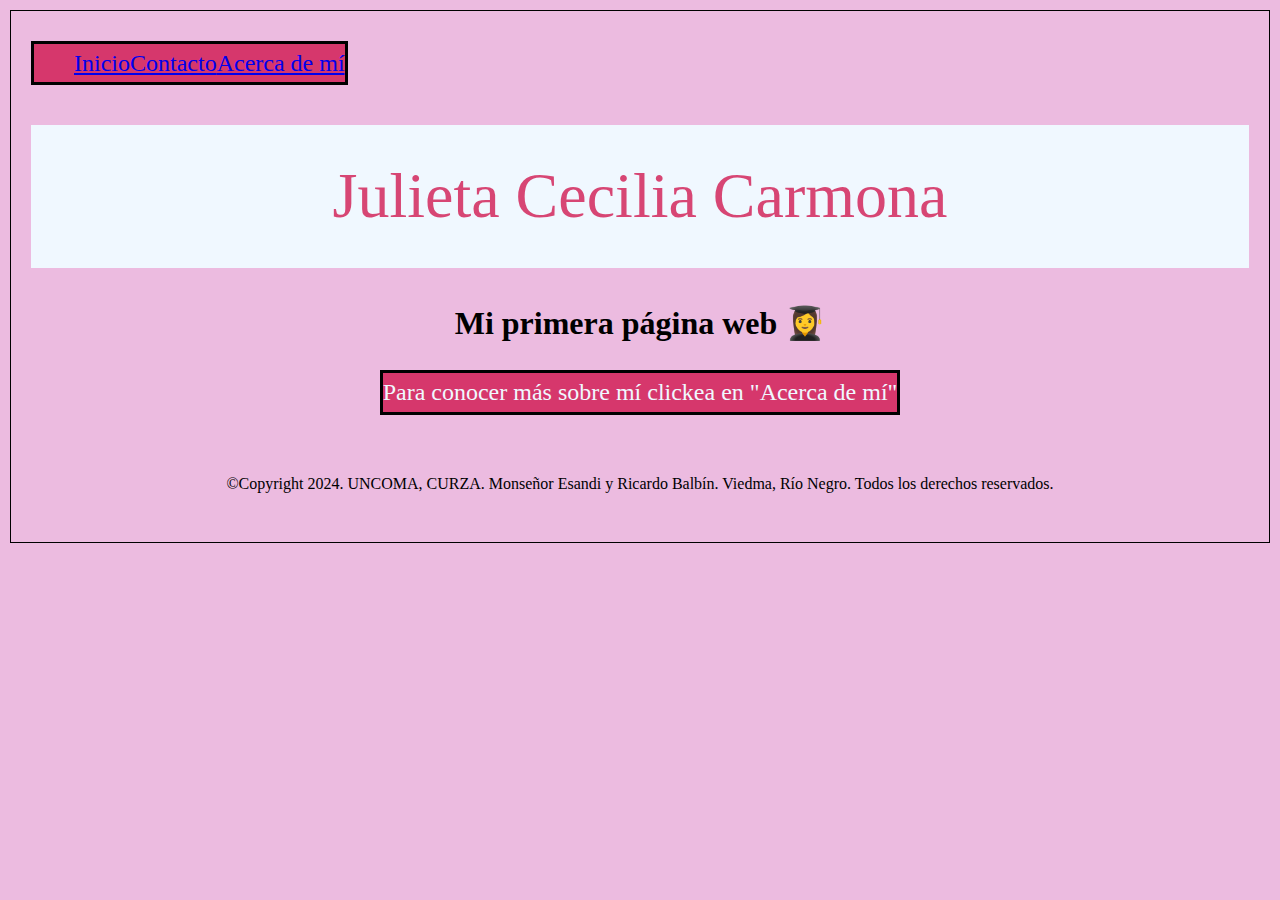
==== index.html @ 91a34b41 "Padding" ====
<!doctype html>
<html lang="es">
  <header> 
    <link rel="stylesheet" href="formato.css">
    <meta charset="utf-8" />
    <meta name="viewport" content="width=device-width" />
      
    <title>Mi primera página web personal </title>
    <link
      href="https://fonts.googleapis.com/css?family=Open+Sans+Condensed:300|Sonsie+One"
      rel="stylesheet" />
    <link rel="stylesheet" href="style.css" />
  
    <ul>
      <li><a href="index.html">Inicio</a></li>
      <li><a href="contacto.html">Contacto</a></li> 
      <li><a href="acercademi.html">Acerca de mí</a></li>
    </ul>
  </header>
 
  <body> 

    <header>
        <div class="div1">
      Julieta Cecilia Carmona
        </div>
    </header>
    <article>
        <h1>Mi primera página web 👩‍🎓</h1>
        <p>
        <p>
        <div class="div2">
            Para conocer más sobre mí clickea en "Acerca de mí"
        </div>
    </article>
    <footer>
      <p>©Copyright 2024. UNCOMA, CURZA. Monseñor Esandi y Ricardo Balbín. Viedma, Río Negro. Todos los derechos reservados.</p>
    </footer>
  </body>
</html>
---- formato.css ----
body {
    text-align: justify;
    padding: 20px;
    background-color: rgb(236, 187, 224);
    color: rgb(100, 38, 76);
    border: 1px solid rgb(0, 0, 0);
    line-height: 1.6;
    margin: 10px;
  }

  p {
    color: black;
    font-size: 1em;
}
ul {
    list-style-type: none;
    display: inline-flex;
    width: max-content;
    background-color: rgba(207, 10, 69, 0.747);
    margin: 10px auto;
    padding: 2px auto;
    border: solid rgb(0, 0, 0);
    text-align: center;
    font-size: 1.5em;
    color: aliceblue;
  }

.div1 {
  width: auto;
  background-color: aliceblue;
  text-align: center;
  color: rgba(207, 10, 69, 0.747);
  font-size: 4em;
  margin: 30px 0;
  padding: 20px;
}

h1 {
    text-align: center;
    font-size: 2em;
    color: rgb(0, 0, 0);
  }

.div2 {
    width: fit-content;
    background-color: rgba(207, 10, 69, 0.747);
    margin: 10px auto;
    padding: 2px auto;
    border: solid rgb(0, 0, 0);
    text-align: center;
    font-size: 1.5em;
    color: aliceblue;
    nav {
  font-size: 1em;
  text-align: center;
  }
}
.div2 + p {
  font-size: 1.5em;
  text-align: left;
}

h2 {
  width: auto;
  background-color: aliceblue;
  text-align: center;
  color: rgba(207, 10, 69, 0.747);
  font-size: 4em;
  margin: 0px 0;
  padding: 10px;
}

img {
  display: block;
  margin: 20px auto;
}

h3 {
  font-size: 2em;
  color:black;
  text-align: center;
  width: 75%;
  background-color: rgba(207, 10, 69, 0.747);
  margin: 10px auto;
  padding: 1px 10px;
  height: auto;
  box-shadow: 0 0 4px 1px rgb(238, 238, 238);
}

h3 + p {
  color: black;
  font-size: 1em;
  width: 75%;
  background-color: aliceblue;
  border: 2px solid rgba(207, 10, 69, 0.747);
  padding: 10px;
  margin: 10px auto;
  margin-top: 10px;
}
  
footer {
    text-align: center;
    margin-top: 30px;
    padding: 10px;
    margin-bottom: 0%;
}
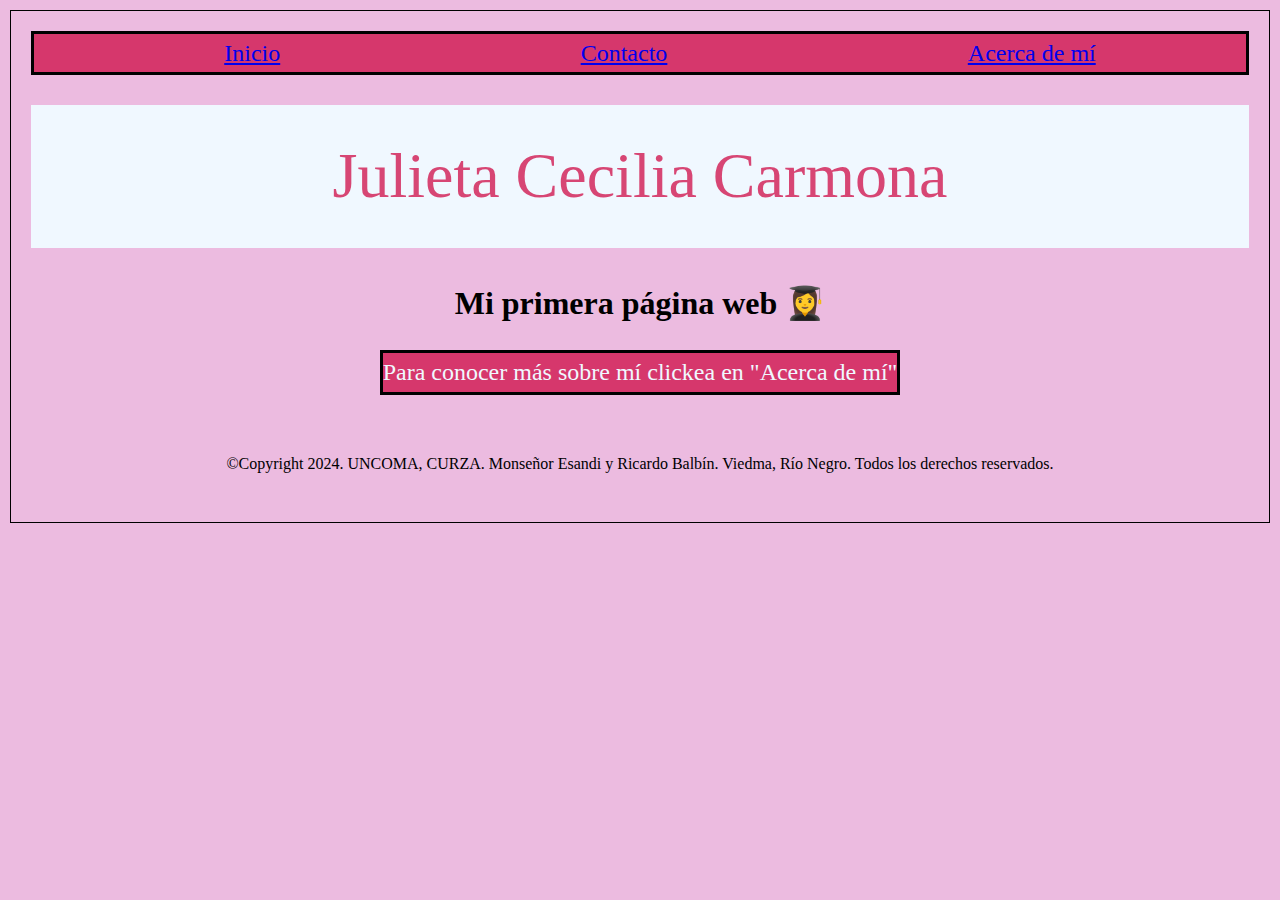
==== commit 465d8450: "Contacto" ====
--- a/index.html
+++ b/index.html
@@ -1,6 +1,6 @@
 <!doctype html>
 <html lang="es">
-  <header> 
+  <head> 
     <link rel="stylesheet" href="formato.css">
     <meta charset="utf-8" />
     <meta name="viewport" content="width=device-width" />
@@ -16,7 +16,7 @@
       <li><a href="contacto.html">Contacto</a></li> 
       <li><a href="acercademi.html">Acerca de mí</a></li>
     </ul>
-  </header>
+  </head>
  
   <body> 
 
--- a/formato.css
+++ b/formato.css
@@ -14,14 +14,15 @@
 }
 ul {
     list-style-type: none;
-    display: inline-flex;
-    width: max-content;
+    display: flex;
+    width: auto;
     background-color: rgba(207, 10, 69, 0.747);
-    margin: 10px auto;
+    margin: 0;
     padding: 2px auto;
     border: solid rgb(0, 0, 0);
     text-align: center;
     font-size: 1.5em;
+    justify-content: space-around;
     color: aliceblue;
   }
 
@@ -50,10 +51,6 @@
     text-align: center;
     font-size: 1.5em;
     color: aliceblue;
-    nav {
-  font-size: 1em;
-  text-align: center;
-  }
 }
 .div2 + p {
   font-size: 1.5em;
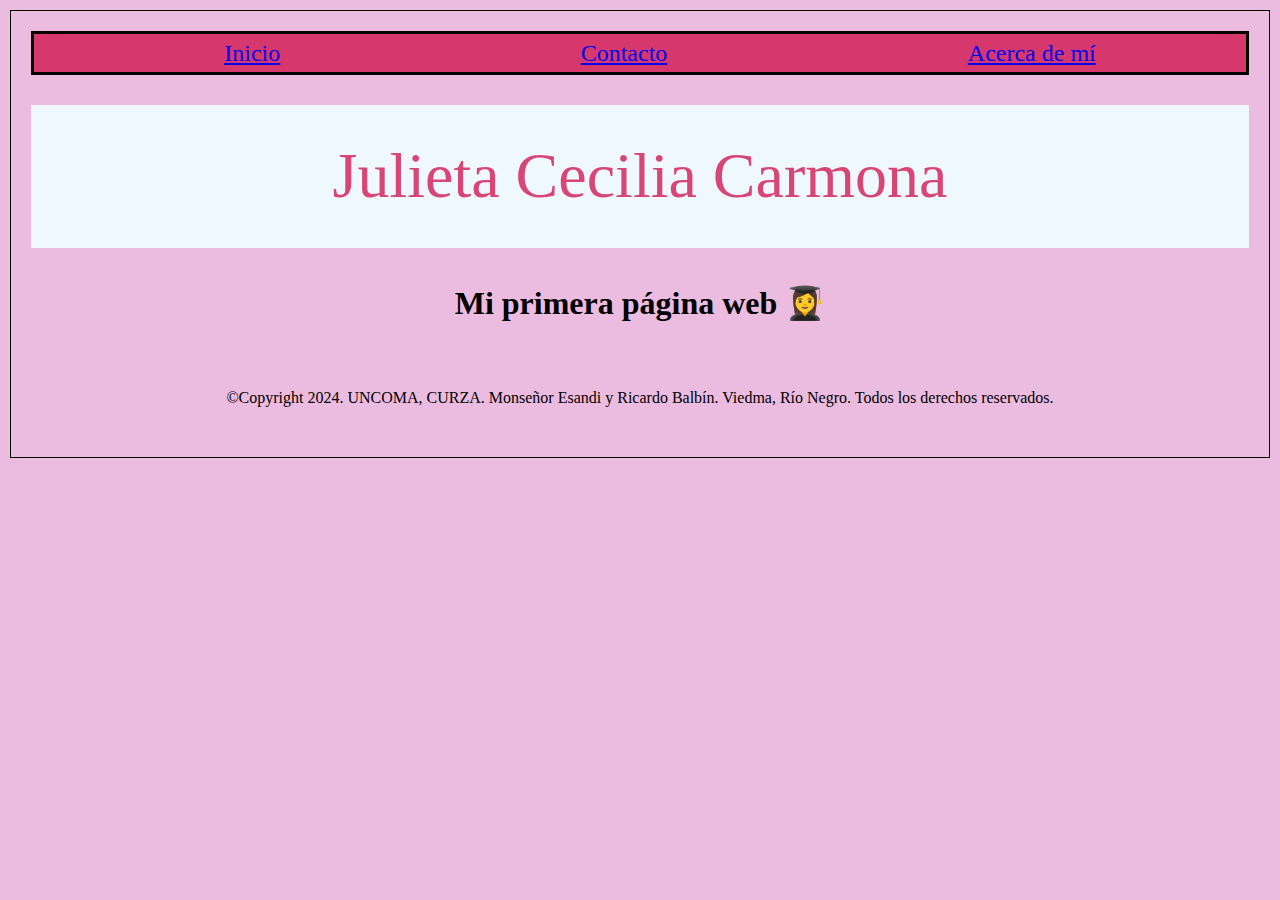
==== commit 45250e57: "Eliminar div2" ====
--- a/index.html
+++ b/index.html
@@ -27,11 +27,6 @@
     </header>
     <article>
         <h1>Mi primera página web 👩‍🎓</h1>
-        <p>
-        <p>
-        <div class="div2">
-            Para conocer más sobre mí clickea en "Acerca de mí"
-        </div>
     </article>
     <footer>
       <p>©Copyright 2024. UNCOMA, CURZA. Monseñor Esandi y Ricardo Balbín. Viedma, Río Negro. Todos los derechos reservados.</p>
--- a/formato.css
+++ b/formato.css
@@ -42,20 +42,6 @@
     color: rgb(0, 0, 0);
   }
 
-.div2 {
-    width: fit-content;
-    background-color: rgba(207, 10, 69, 0.747);
-    margin: 10px auto;
-    padding: 2px auto;
-    border: solid rgb(0, 0, 0);
-    text-align: center;
-    font-size: 1.5em;
-    color: aliceblue;
-}
-.div2 + p {
-  font-size: 1.5em;
-  text-align: left;
-}
 
 h2 {
   width: auto;
@@ -94,11 +80,44 @@
   margin: 10px auto;
   margin-top: 10px;
 }
-  
+
+h4 {
+  text-align: center;
+  font-size: 2em;
+  background-color: rgba(207, 10, 69, 0.747);
+  margin: 10px auto;
+  padding: 2px auto;
+  border: solid aliceblue;
+  color: black;
+  width: fit-content;
+}
+
+table {
+  border-collapse: collapse;
+  border-spacing: 0;
+  width: 50%;
+  border: 1px solid cornsilk;
+  margin: 20px auto;
+}
+
+th {
+  text-align: center;
+  border: 1px solid cornsilk;
+  padding: 10px;
+  background-color: rgba(207, 10, 69, 0.747);
+  color: black;
+  font-size: 1.5em;
+}
+
+td {
+  text-align: justify;
+  border: 1px solid cornsilk;
+  padding: 5px;
+}
+
 footer {
-    text-align: center;
-    margin-top: 30px;
-    padding: 10px;
-    margin-bottom: 0%;
-}
- +  text-align: center;
+  margin-top: 30px;
+  padding: 10px;
+  margin-bottom: 0%;
+}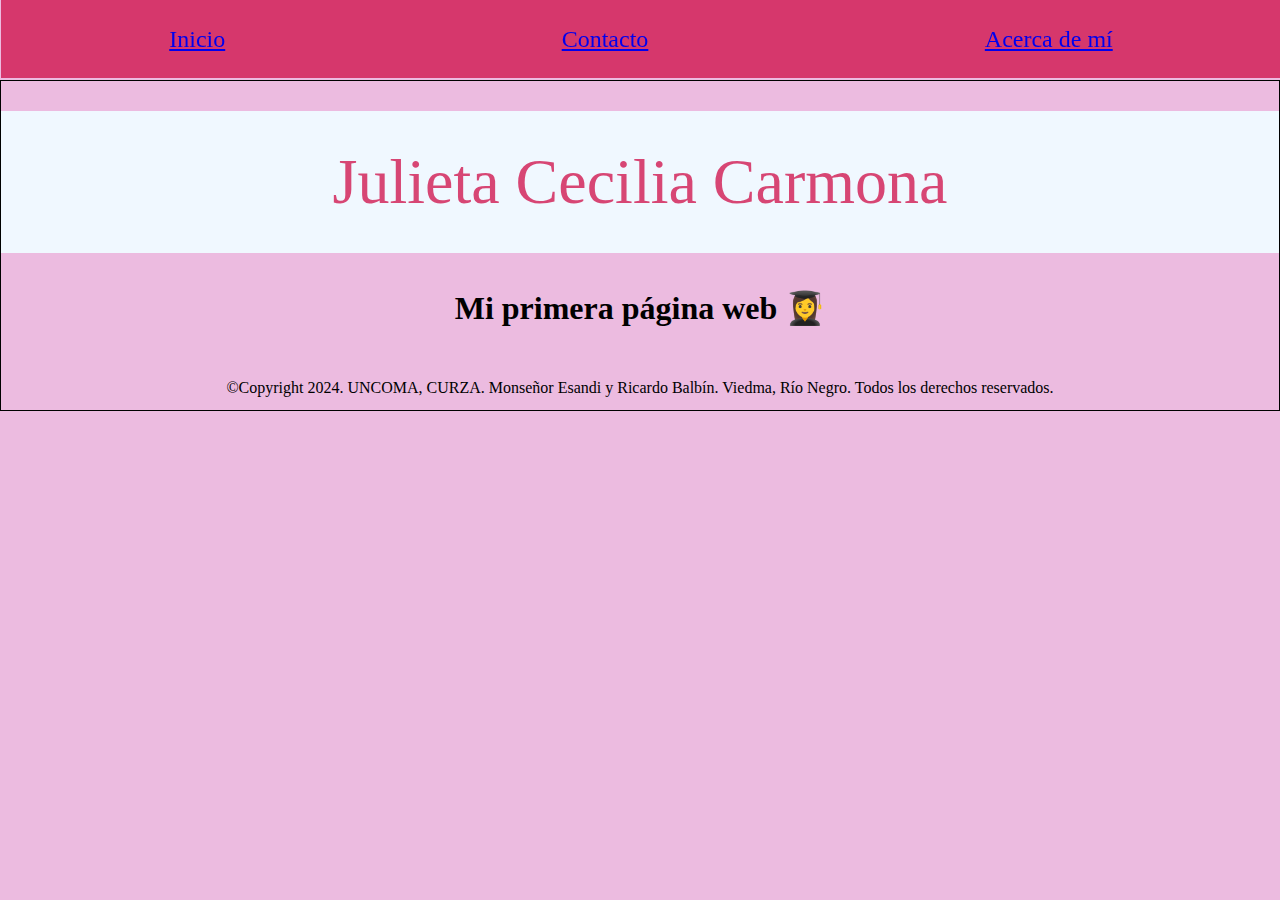
==== commit 7b8dfff8: "fixed" ====
--- a/index.html
+++ b/index.html
@@ -11,20 +11,24 @@
       rel="stylesheet" />
     <link rel="stylesheet" href="style.css" />
   
-    <ul>
-      <li><a href="index.html">Inicio</a></li>
-      <li><a href="contacto.html">Contacto</a></li> 
-      <li><a href="acercademi.html">Acerca de mí</a></li>
-    </ul>
   </head>
  
   <body> 
 
     <header>
-        <div class="div1">
+      <nav>
+        <ul>
+          <li><a href="index.html">Inicio</a></li>
+          <li><a href="contacto.html">Contacto</a></li> 
+          <li><a href="acercademi.html">Acerca de mí</a></li>
+        </ul>
+      </nav>
+    </header>
+
+    <div class="div1">
       Julieta Cecilia Carmona
-        </div>
-    </header>
+    </div>
+
     <article>
         <h1>Mi primera página web 👩‍🎓</h1>
     </article>
--- a/formato.css
+++ b/formato.css
@@ -1,30 +1,54 @@
+* {
+  box-sizing: border-box;
+  margin: 0;
+  padding: 0;
+}
+
+html, body {
+  margin: 0;
+  padding: 0;
+  width: 100%;
+}
+
+
+header {
+  position: fixed;
+  width: 100%;
+  background-color: rgba(207, 10, 69, 0.747);
+  top: 0;
+  padding: 20px 0;
+  color: aliceblue;
+  text-align: justify;
+  font-size: 1.5em;
+}
+
+ul {
+  list-style-type: none;
+  display: flex;
+  justify-content: space-around;
+  padding: 0;  /* Remueve padding extra */
+  margin: 0;
+  width: 100%; /* Asegura que ocupe todo el ancho */
+  color: aliceblue;
+}
+
+
 body {
     text-align: justify;
-    padding: 20px;
+    padding: 0px;
     background-color: rgb(236, 187, 224);
     color: rgb(100, 38, 76);
     border: 1px solid rgb(0, 0, 0);
     line-height: 1.6;
-    margin: 10px;
+    margin: 0;
+    margin-top: 80px;
   }
 
   p {
     color: black;
     font-size: 1em;
 }
-ul {
-    list-style-type: none;
-    display: flex;
-    width: auto;
-    background-color: rgba(207, 10, 69, 0.747);
-    margin: 0;
-    padding: 2px auto;
-    border: solid rgb(0, 0, 0);
-    text-align: center;
-    font-size: 1.5em;
-    justify-content: space-around;
-    color: aliceblue;
-  }
+
 
 .div1 {
   width: auto;
@@ -86,10 +110,14 @@
   font-size: 2em;
   background-color: rgba(207, 10, 69, 0.747);
   margin: 10px auto;
-  padding: 2px auto;
+  padding: 20px auto;
   border: solid aliceblue;
   color: black;
   width: fit-content;
+}
+
+h4, section {
+  padding: 20px;
 }
 
 table {
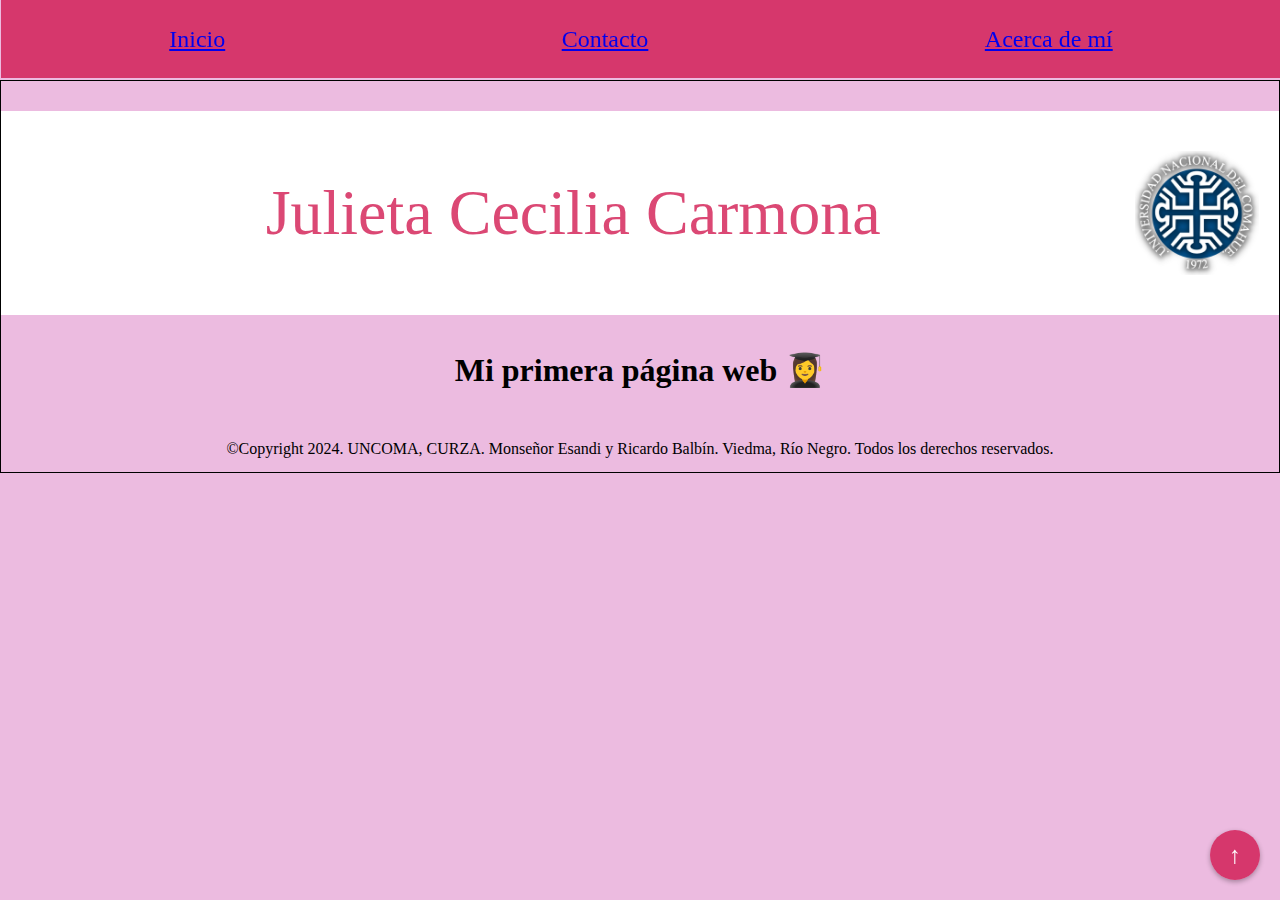
==== commit eb268d08: "lab4" ====
--- a/index.html
+++ b/index.html
@@ -5,12 +5,7 @@
     <meta charset="utf-8" />
     <meta name="viewport" content="width=device-width" />
       
-    <title>Mi primera página web personal </title>
-    <link
-      href="https://fonts.googleapis.com/css?family=Open+Sans+Condensed:300|Sonsie+One"
-      rel="stylesheet" />
-    <link rel="stylesheet" href="style.css" />
-  
+    <title>Mi primera página web personal </title>  
   </head>
  
   <body> 
@@ -26,12 +21,19 @@
     </header>
 
     <div class="div1">
-      Julieta Cecilia Carmona
+      <h>Julieta Cecilia Carmona</h>
+      <img src="logocurza.jpeg" alt="Logo CURZA" class="logo" />
     </div>
 
     <article>
-        <h1>Mi primera página web 👩‍🎓</h1>
+        <h1>Mi primera página web 👩‍🎓
+        </h1>
     </article>
+
+    <a href="#" class="scroll-to-top" title="Volver al inicio">
+      ↑
+    </a>
+  
     <footer>
       <p>©Copyright 2024. UNCOMA, CURZA. Monseñor Esandi y Ricardo Balbín. Viedma, Río Negro. Todos los derechos reservados.</p>
     </footer>
--- a/formato.css
+++ b/formato.css
@@ -42,29 +42,58 @@
     line-height: 1.6;
     margin: 0;
     margin-top: 80px;
-  }
-
-  p {
-    color: black;
-    font-size: 1em;
+    font-family: "Playfair Display", serif;
+  
+    p {
+      color: black;
+      font-size: 1em;
+    }
+   
 }
 
 
 .div1 {
-  width: auto;
-  background-color: aliceblue;
+  width: 100%;
+  background-color: rgb(255, 255, 255);
   text-align: center;
   color: rgba(207, 10, 69, 0.747);
   font-size: 4em;
   margin: 30px 0;
   padding: 20px;
+  display: flex;
+  align-items: center;
+  justify-content: space-between;
+  flex-grow: 1;
+}
+
+h {
+  text-align: center;
+  margin: 0;
+  flex-grow: 1;  
 }
 
 h1 {
-    text-align: center;
-    font-size: 2em;
-    color: rgb(0, 0, 0);
+  text-align: center;
+  font-size: 2em;
+  color: rgb(0, 0, 0);
+}
+
+
+.logo {
+  width: 10%; 
+  height: auto;
+  margin-left: 10px; 
+  animation: girar 2s infinite;
+}
+
+@keyframes girar {
+  0% {
+      transform: rotateY(0deg);
   }
+  100% {
+      transform: rotateY(360deg);
+  }
+}
 
 
 h2 {
@@ -148,4 +177,37 @@
   margin-top: 30px;
   padding: 10px;
   margin-bottom: 0%;
-}+}
+
+.scroll-to-top {
+  position: fixed;
+  bottom: 20px; /* Espacio desde la parte inferior */
+  right: 20px; /* Espacio desde la parte derecha */
+  width: 50px; /* Ancho del círculo */
+  height: 50px; /* Alto del círculo */
+  background-color: rgba(207, 10, 69, 0.747); /* Color de fondo */
+  color: white; /* Color de la flecha */
+  border-radius: 50%; /* Hace que el círculo sea redondo */
+  display: flex; /* Usar flexbox para centrar el contenido */
+  justify-content: center; /* Centrar horizontalmente */
+  align-items: center; /* Centrar verticalmente */
+  text-decoration: none; /* Elimina el subrayado del enlace */
+  font-size: 1.5em; /* Tamaño de la flecha */
+  box-shadow: 0 2px 5px rgba(0, 0, 0, 0.3); /* Sombra del círculo */
+  transition: background-color 0.3s; /* Transición suave para el color */
+}
+
+.scroll-to-top:hover {
+  background-color: rgba(255, 0, 0, 0.8); /* Cambia el color al pasar el mouse */
+}
+
+
+.sticky-header {
+  position: sticky; /* Hacer que el encabezado se mantenga en la parte superior */
+  top: 0; /* Posición desde el borde superior */
+  background-color: rgba(207, 10, 69, 0.747); /* Fondo del encabezado */
+  color: white; /* Color del texto */
+  font-size: 1.5em; /* Tamaño de la fuente */
+  padding: 10px; /* Espaciado interno */
+  z-index: 10; /* Asegura que esté por encima de otros elementos */
+}
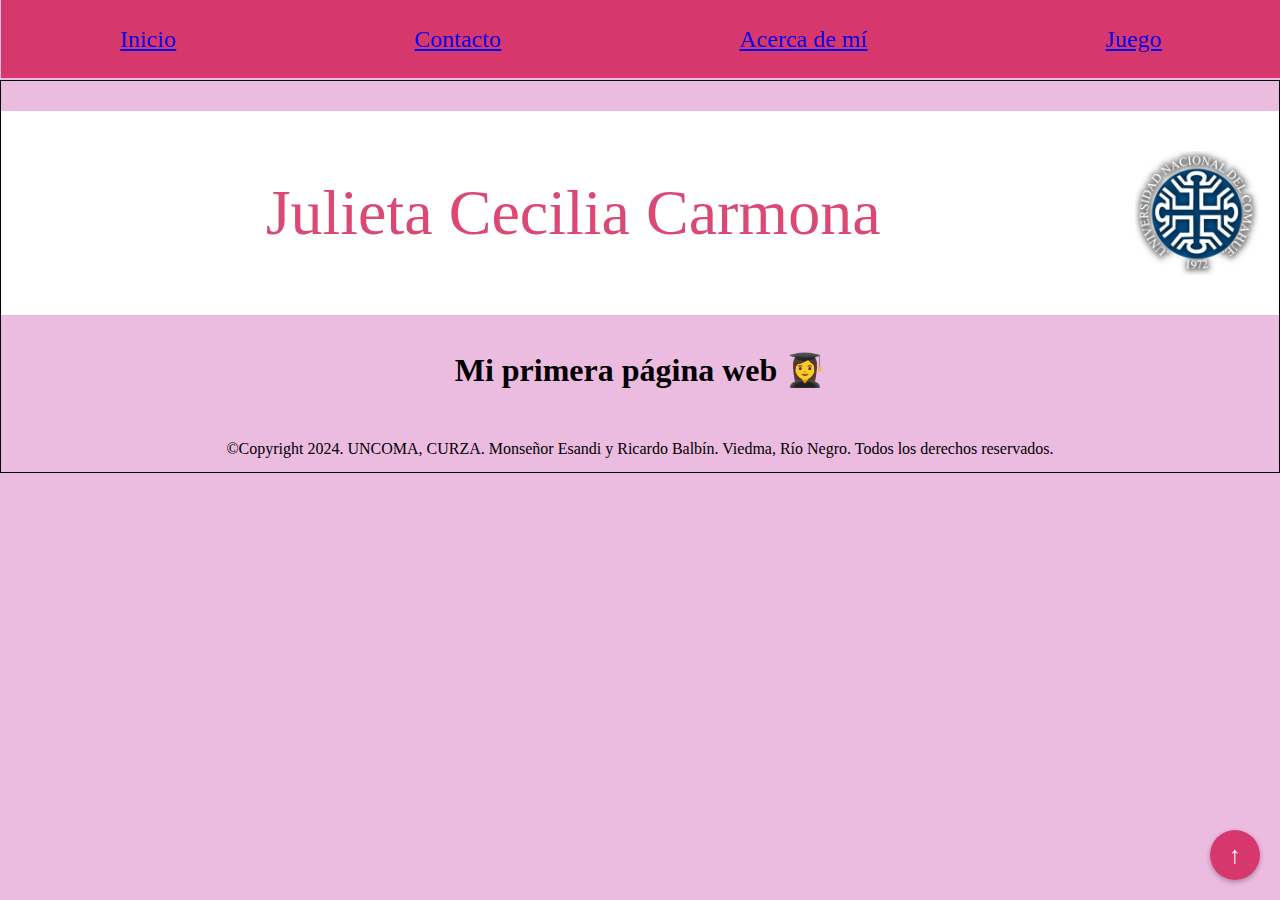
==== commit 61a427e9: "lab 6" ====
--- a/index.html
+++ b/index.html
@@ -16,6 +16,7 @@
           <li><a href="index.html">Inicio</a></li>
           <li><a href="contacto.html">Contacto</a></li> 
           <li><a href="acercademi.html">Acerca de mí</a></li>
+          <li><a href="juego.html">Juego</a></li>
         </ul>
       </nav>
     </header>
--- a/formato.css
+++ b/formato.css
@@ -149,6 +149,28 @@
   padding: 20px;
 }
 
+h5 {
+  font-size: 2em;
+  color:black;
+  text-align: center;
+  width: 75%;
+  background-color: rgba(207, 10, 69, 0.747);
+  margin: 10px auto;
+  padding: 1px 10px;
+  height: auto;
+  box-shadow: 0 0 4px 1px rgb(238, 238, 238);
+}
+
+.div2 p {
+  color: black;
+  font-size: 1em;
+  width: 75%;
+  background-color: aliceblue;
+  border: 2px solid rgba(207, 10, 69, 0.747);
+  padding: 10px;
+  margin: 10px auto;
+  margin-top: 10px;
+}
 table {
   border-collapse: collapse;
   border-spacing: 0;
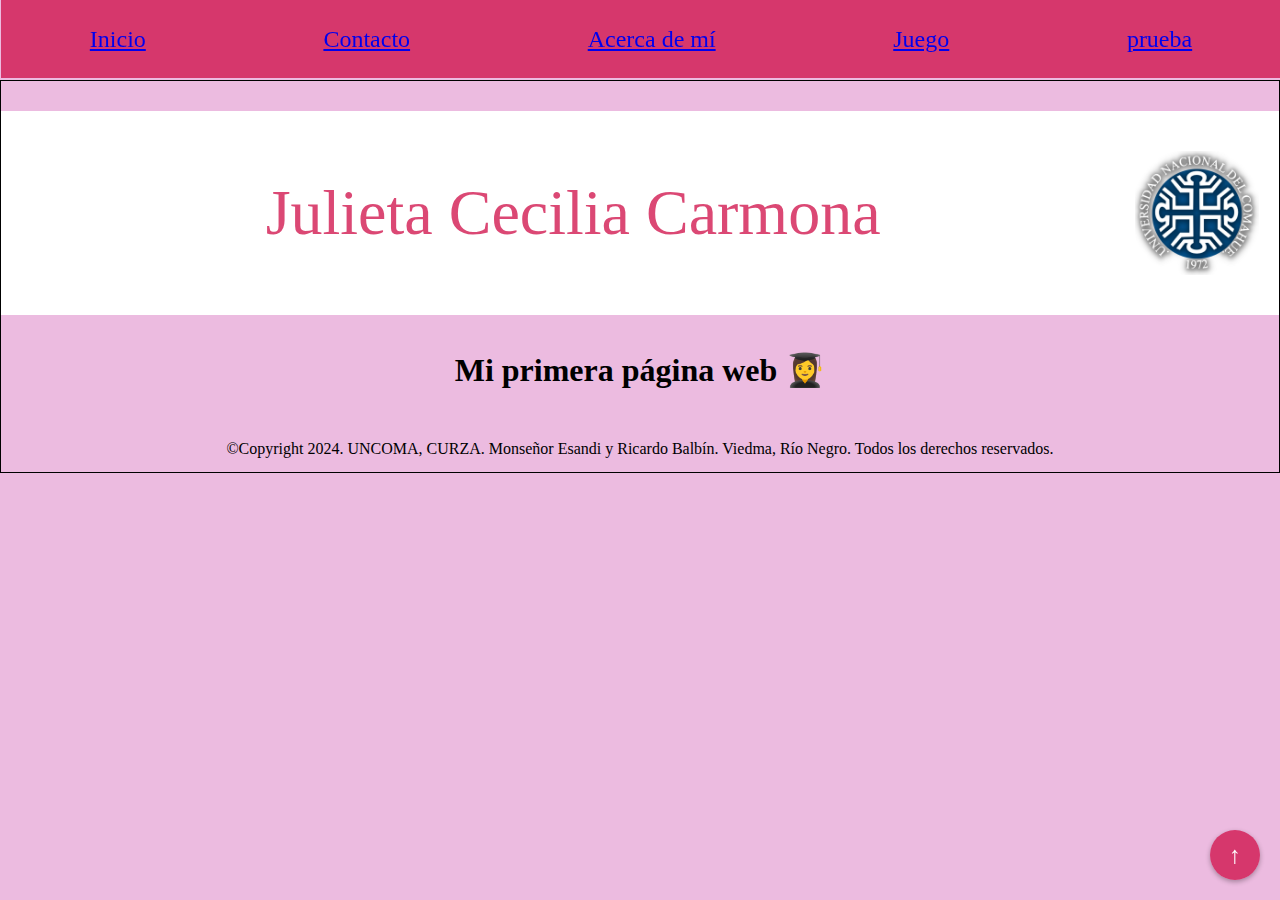
==== commit 357327de: "prueba" ====
--- a/index.html
+++ b/index.html
@@ -17,6 +17,7 @@
           <li><a href="contacto.html">Contacto</a></li> 
           <li><a href="acercademi.html">Acerca de mí</a></li>
           <li><a href="juego.html">Juego</a></li>
+          <li><a href="pagina.html">prueba</a></li>
         </ul>
       </nav>
     </header>
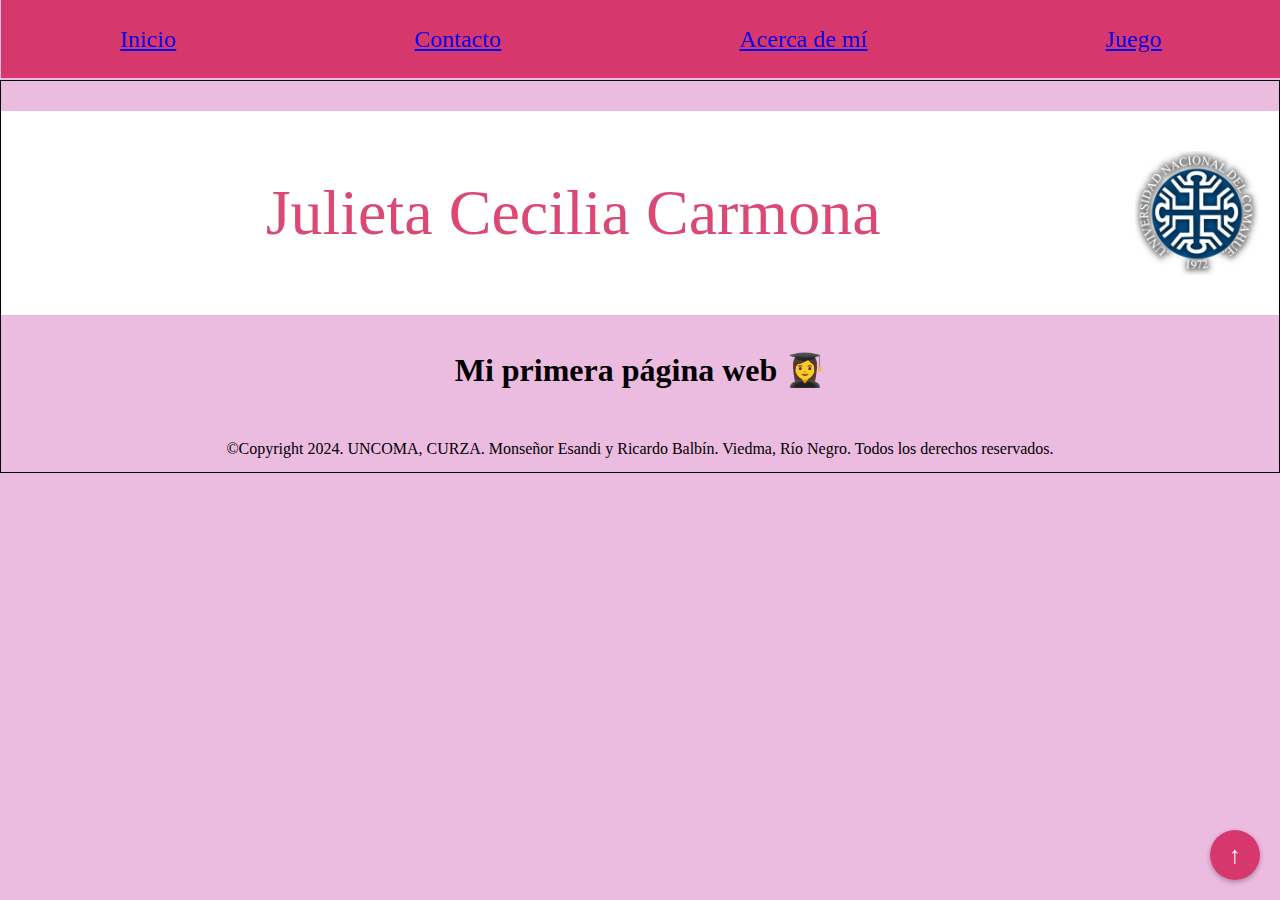
==== commit 867a7dce: "la6" ====
--- a/index.html
+++ b/index.html
@@ -17,7 +17,6 @@
           <li><a href="contacto.html">Contacto</a></li> 
           <li><a href="acercademi.html">Acerca de mí</a></li>
           <li><a href="juego.html">Juego</a></li>
-          <li><a href="pagina.html">prueba</a></li>
         </ul>
       </nav>
     </header>
